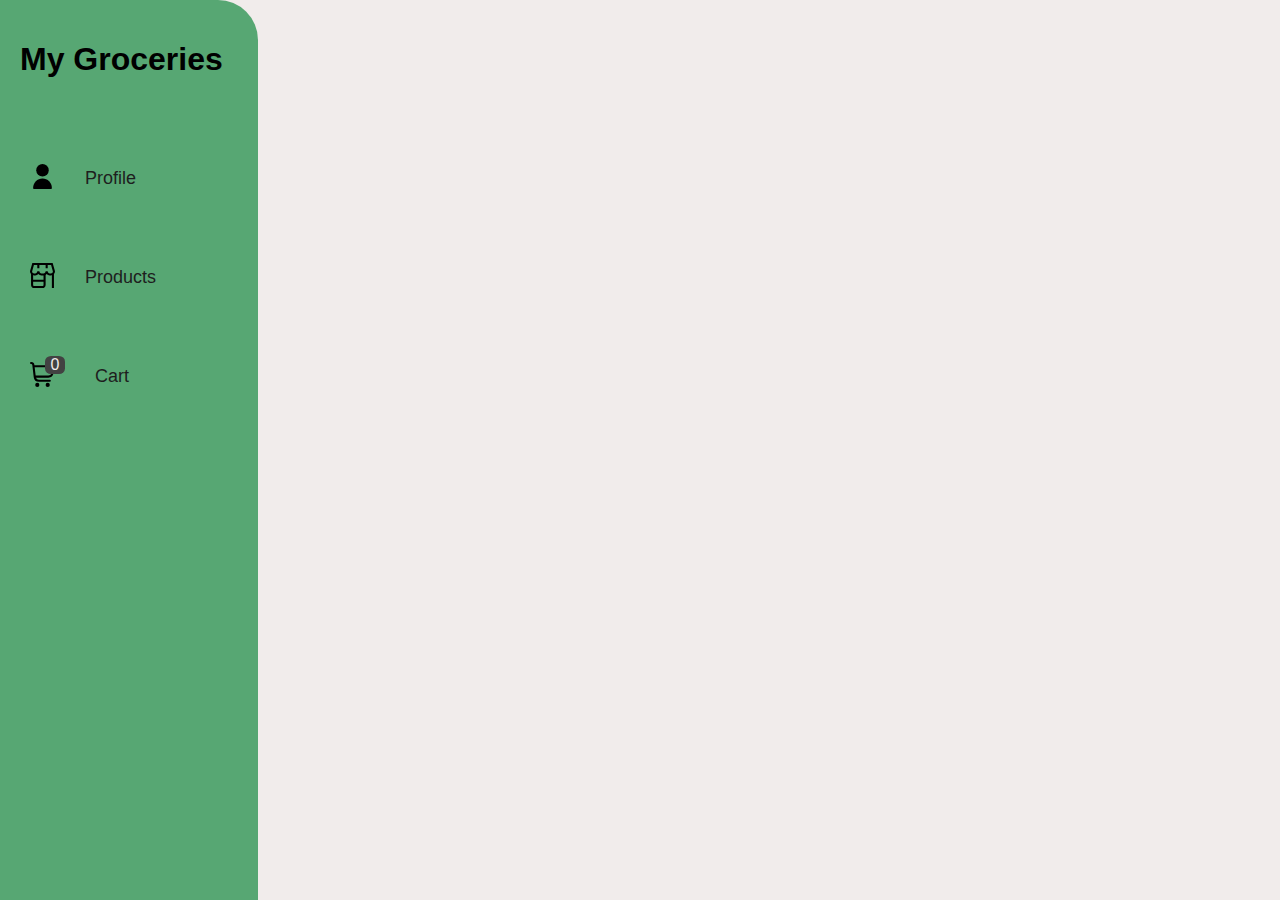
==== cart.html @ ae73f19f "first commit - checkboxes and styling" ====
<!DOCTYPE html>
<html lang="en">
<head>
    <meta charset="UTF-8">
    <meta name="viewport" content="width=device-width, initial-scale=1.0">
    <title>Cart</title>
    <link rel="stylesheet" href="styles/style.css">
    <script src="scripts/script.js"></script>
</head>
<body>
    <div class="navbar">
        <h1>My Groceries</h1>

        <div class="nav-links" id="navLinks">
            <a href="profile.html">
                <img src="icons/user.svg">
                <p class="page">Profile</p>
            </a>
            <a href="products.html">
                <img src="icons/store-alt.svg">
                <p class="page">Products</p>
            </a>
            <a href="cart.html">
                <div id="cart">
                    <img src="icons/shopping-cart.svg">
                    <p id="cart-count">0</p>
                </div> 
                <p class="page">Cart</p>
            </a>
        </div>
    </div>

    <div class="content" id="cart-page">
        My Cart
        <table id="productTable">
            <tr>
              <th>Product</th>
              <th>Price</th>
            </tr>  
        </table>
    </div>
</body>
<script src="scripts/cart.js"></script>
</html>
---- styles/style.css ----
@font-face {
    font-family: 'Poppins';
    src: url('fonts/Poppins-Regular.woff2') format('woff2');
}


body {
    font-family:'Trebuchet MS', 'Lucida Sans Unicode', 
    'Lucida Grande', 'Lucida Sans', Arial, sans-serif;
    margin: 0;
    padding: 0;
    background-color: #f1eceb;

    display: flex;
    flex-direction: row;
    justify-content: space-between;
}


/******** HEADER & NAV *************/

.navbar {
    position: fixed;
    left: 0;
    top: 0; 
    height: 100%;
    width: 17%;
    transition: width 0.3s;
    background-color: #57A773;
    border-top-right-radius: 40px;
    border-bottom-right-radius: 40px;
    padding: 20px;

    display: flex;
    flex-direction: column;
}



.navbar img {
    width: 25px;
    height: auto;
}

.nav-links {
    display: flex;
    flex-direction: column;
    padding-top: 30px;
}

.nav-links .page {
    font-size: large;
    margin-left: 20px;
    margin-bottom: 20px;
    padding-top: 10px;
    padding-bottom: 10px;
    padding-left: 10px;
    width: 200px;
    border-radius: 10px;
    transition: background-color 0.3s;
}

.nav-links .page:hover {
    
    background-color: #4D9366;
}


.nav-links a {
    display: flex;
    align-items: center;
    text-decoration: none;
    color: #1e1e1e;
    padding: 10px;
}

.navbar #cart {
    display: flex;
    justify-content: start;
    align-items: center;
    height: 45px;
}


#cart-count {
    color: #f1eceb;
    background-color: #424242;
    border-radius: 30%;
    width: 20px;
    margin-left: -10px;
    margin-bottom: 40px;
    text-align: center;
}



/********  PERSONAL INFO  **********/

#profile, #cart-page {
    margin-left:10%;
    width: 60%;
}

#diet {
    padding-bottom: 15px;
}

#diet input {
    font-size: 16px;
    margin-bottom: 10px;
}


#diet input[type="checkbox"] {
    transform: scale(1.5); /* Make the checkbox bigger */
    margin-right: 5px;
}

.select {
    border-radius: 10px;
}

#eating-info {
    display: flex;
    flex-direction: column;
    align-items: center;
    justify-content: center;
    padding: 100px;
}

#eating-info button, #bw {
    height: 40px;
    border: 2px solid #1e1e1e;
    border-radius: 20px;
    background-color: #1e1e1e;
    color: #fff;
    padding: 0 20px;
    font-size: 16px;
    cursor: pointer;
    transition: background-color 0.3s, color 0.3s;
}

#eating-info button:hover, #bw:hover {
    background-color: #f1eceb;
    color: #1e1e1e;
}

#bw:active {
    background-color: rgb(147, 207, 147);
    border: 2px solid rgb(37, 106, 37) ;
}


#user-info {
    width: 60%;
    margin: 30%;
    margin-top: 10%;
}


select, .select {
    width: 60%;
    padding: 10px;
    margin-bottom: 10px;
    box-sizing: border-box;
}

/*******  PRODUCTS ***********/

#current-diet {
    font-weight: bold;
    padding: 5px;
    border-radius: 10px;
    width:fit-content;
    background: #FFBA49;

    display: flex;
    justify-content: center;
    margin-left: 45%;
}

#products {
    display: flex;
    flex-wrap: wrap;
    justify-content: baseline;
    margin-top: 20px; /* Adjust as needed for spacing */
  }


section h1 {
    font-size: 3em;
    display:block;
    text-align: center;
    padding: auto;
}


.articles-container {
    display: flex;
    justify-content: center;
    align-items: center;
    flex-wrap: wrap;

    flex: 0 0 auto;
    margin-right: 10px;
    display: flex;
    overflow-x: auto;
}


article {
    background-color: #f1eceb;
    padding: 5px;
    margin: 30px;
    width: 15%;
    display: flex;
    flex-direction: column;
    align-items: center;
}


article h2, img, p {
    margin-bottom: 5px;
}

article #price {
        font-weight: bold;
        font-size:x-large;
}

article img {
    width: 200px;
    height: auto;
}


#add-cart {
    background-color: #157145;
    color: #fff;
    padding: 10px 20px;
    border: none;
    border-radius: 10px;
    cursor: pointer;
    font-size: 16px;
    transition: background-color 0.3s;
}

#add-cart:hover {
    background-color: #1C9B5E;
}

#see-more {
    text-decoration: underline;
    font-weight: bold;
}
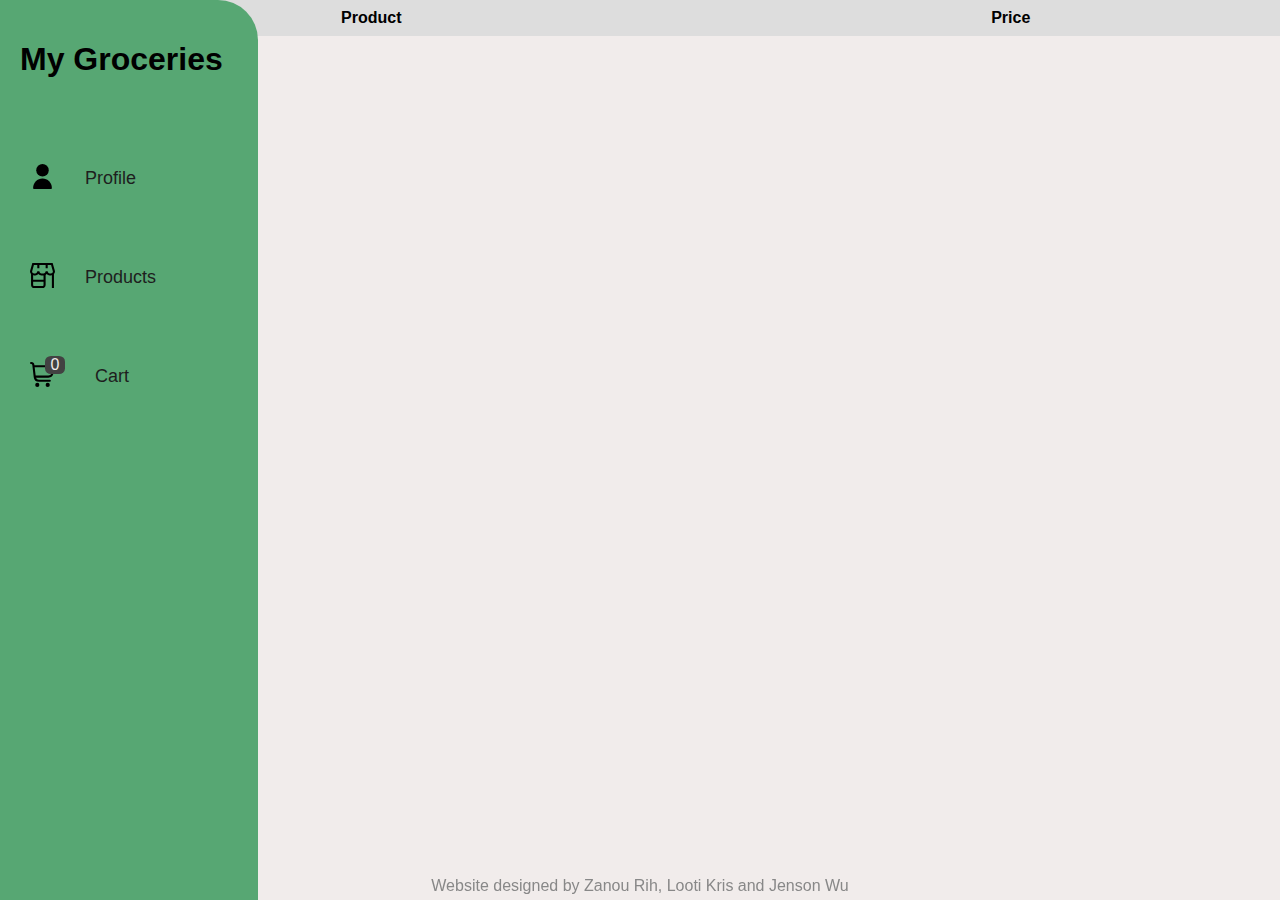
==== commit 99d131bc: "slider" ====
--- a/cart.html
+++ b/cart.html
@@ -5,7 +5,6 @@
     <meta name="viewport" content="width=device-width, initial-scale=1.0">
     <title>Cart</title>
     <link rel="stylesheet" href="styles/style.css">
-    <script src="scripts/script.js"></script>
 </head>
 <body>
     <div class="navbar">
@@ -30,15 +29,14 @@
         </div>
     </div>
 
-    <div class="content" id="cart-page">
-        My Cart
-        <table id="productTable">
-            <tr>
-              <th>Product</th>
-              <th>Price</th>
-            </tr>  
-        </table>
-    </div>
+    <table id="productTable">
+        <tr>
+            <th>Product</th>
+            <th>Price</th>
+        </tr>  
+    </table>
+
+    <script src="scripts/cart.js"></script>
+    <p class="signature">Website designed by Zanou Rih, Looti Kris and Jenson Wu</p>
 </body>
-<script src="scripts/cart.js"></script>
 </html>--- a/styles/style.css
+++ b/styles/style.css
@@ -253,3 +253,46 @@
     text-decoration: underline;
     font-weight: bold;
 }
+
+.slider-container {
+    width: 50%;
+    margin: 0 auto;
+  }
+
+  input[type="range"] {
+    width: 100%;
+    margin-top: 20px;
+  }
+
+  .slider-value {
+    margin-top: 10px;
+    font-size: 18px;
+    text-align: center;
+  }
+
+  .signature {
+    text-align: center;
+    margin-top: 20px;
+    color: #888;
+    position: fixed;
+    bottom: 0;
+    width: 100%;
+}
+
+table {
+    font-family: arial, sans-serif;
+    border-collapse: collapse;
+    width: 100%;
+    align-items: center;
+  }
+  
+  td, th {
+    border: 1px solid #dddddd;
+    text-align:  center;
+    padding: 8px;
+    margin-left: 10px;
+  }
+  
+  tr:last-child {
+    background-color: #dddddd;
+  }